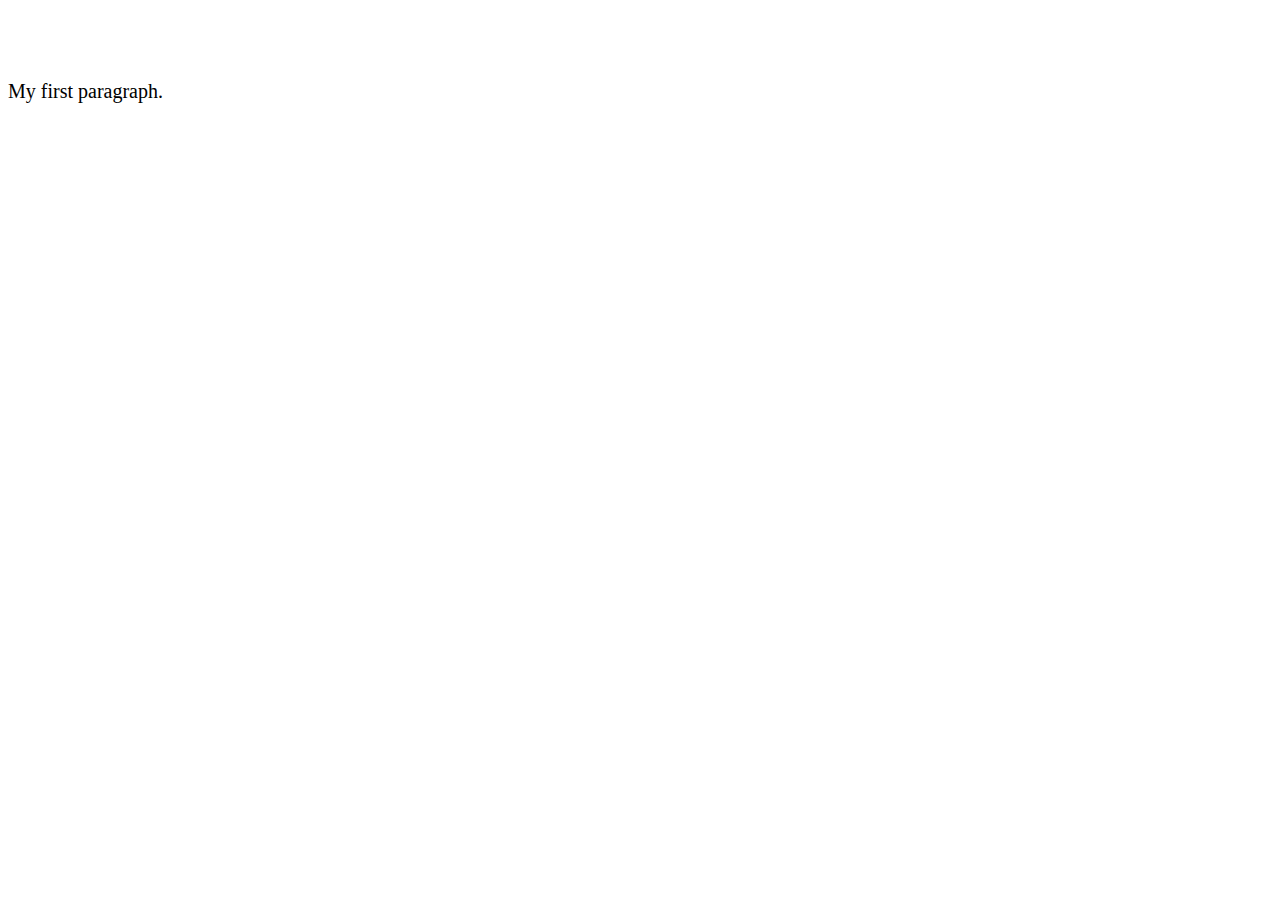
==== WS03/index.html @ c760f73e "eka commit hakemistot ja ws03 harjoitus tehty" ====
<!DOCTYPE html>
<html lang="fi">
<head>
    <meta charset="utf-8">
    <link rel="stylesheet" href="styles/styles.css">
    <title>WS03 exercise</title>
</head>
<body>
    <h1>My first heading</h1>
    <p>My first paragraph.</p>
</body>
</html>
---- WS03/styles/styles.css ----
body {
    backround-color: gray;
}

h1 {
    color:white;
    text-align: center;
}

 p {
    font-family: verdana;
    font-size: 20px;
 }
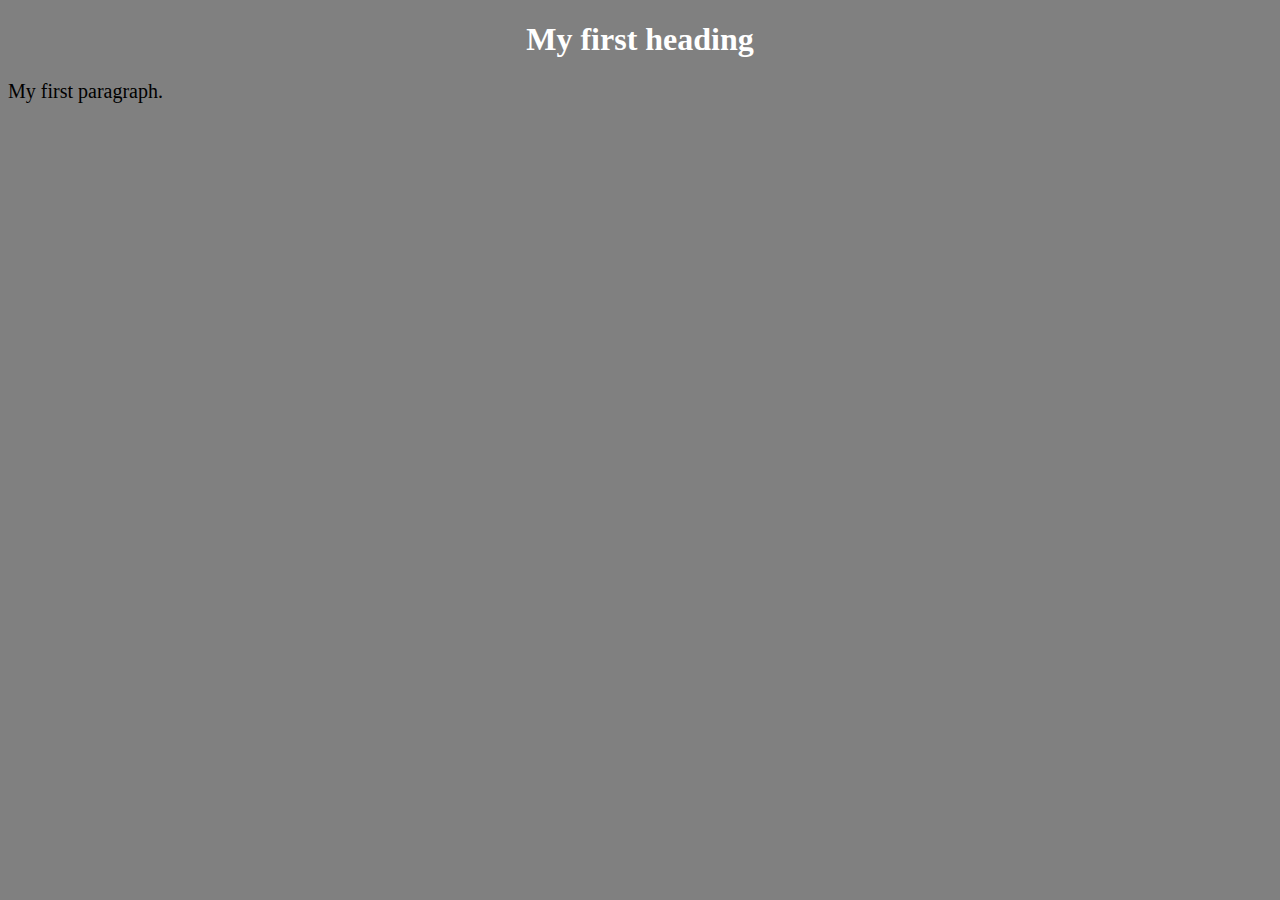
==== commit 58566b12: "readme päivitys 090424" ====
--- a/WS03/index.html
+++ b/WS03/index.html
@@ -1,12 +1,15 @@
 <!DOCTYPE html>
 <html lang="fi">
+
 <head>
     <meta charset="utf-8">
     <link rel="stylesheet" href="styles/styles.css">
     <title>WS03 exercise</title>
 </head>
+
 <body>
     <h1>My first heading</h1>
     <p>My first paragraph.</p>
 </body>
-</html>
+
+</html>--- a/WS03/styles/styles.css
+++ b/WS03/styles/styles.css
@@ -1,5 +1,5 @@
 body {
-    backround-color: gray;
+    background-color: gray;
 }
 
 h1 {
@@ -10,4 +10,4 @@
  p {
     font-family: verdana;
     font-size: 20px;
- }
+ }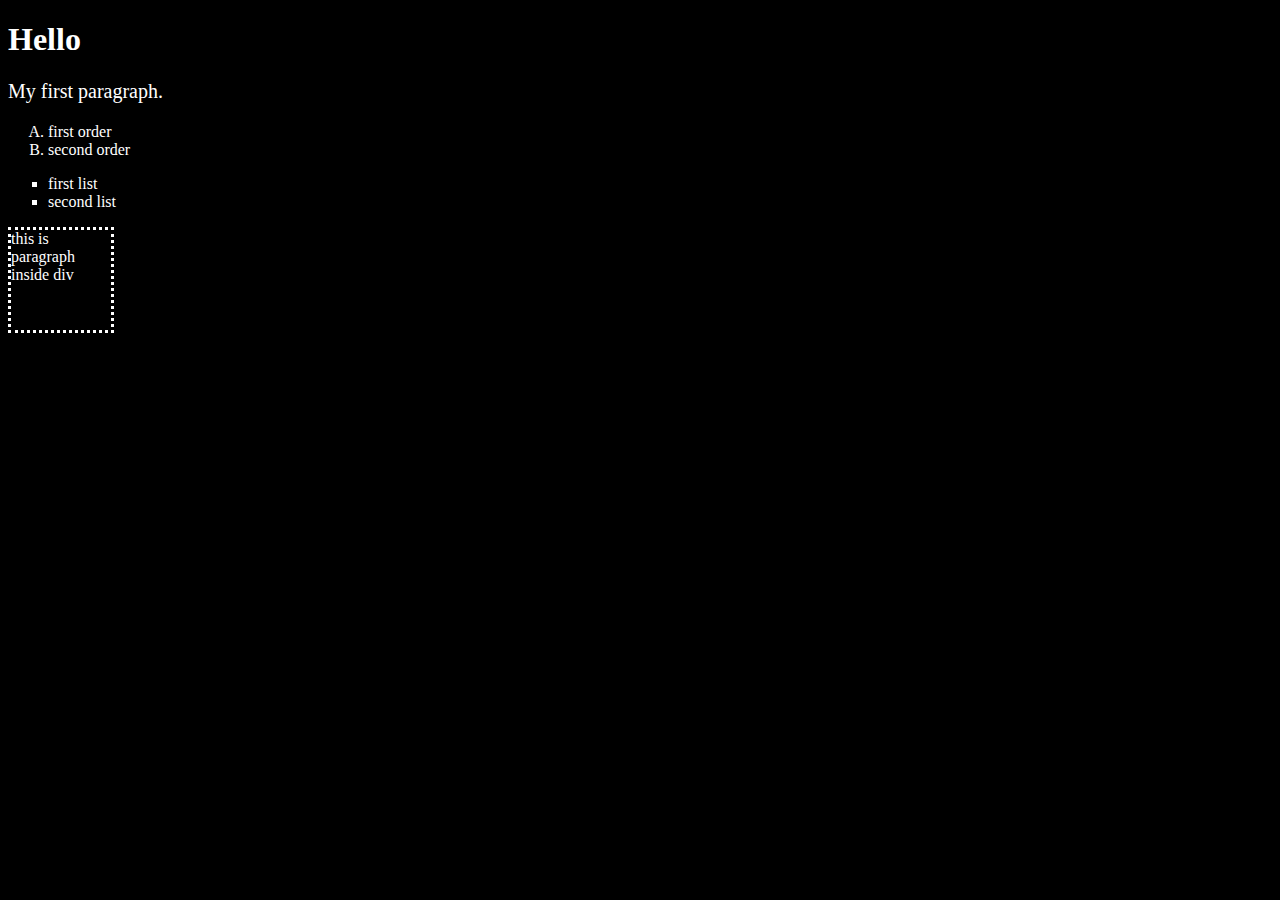
==== commit f8ef4fc8: "readme päivitys 090424" ====
--- a/WS03/index.html
+++ b/WS03/index.html
@@ -8,8 +8,17 @@
 </head>
 
 <body>
-    <h1>My first heading</h1>
+    <h1>Hello</h1>
     <p>My first paragraph.</p>
+    <ol>
+        <li> first order</li>
+        <li> second order</li>
+    </ol>
+    <ul>
+        <li> first list</li>
+        <li> second list</li>
+    </ul>
+    <div> this is paragraph inside div</div>
 </body>
 
 </html>--- a/WS03/styles/styles.css
+++ b/WS03/styles/styles.css
@@ -1,13 +1,32 @@
 body {
-    background-color: gray;
+    background-color: black;
 }
 
 h1 {
     color:white;
-    text-align: center;
+    
 }
 
  p {
+   color: white;
     font-family: verdana;
     font-size: 20px;
- }+ }
+ ol{
+    color:white;
+    list-style-type:upper-alpha;
+ }
+ ul {
+    color: white;
+    list-style-type: square;
+ }
+ div{
+    color: white;
+    border: dotted;
+    width: 100px;
+    height: 100px;
+ }
+ 
+ 
+
+ 